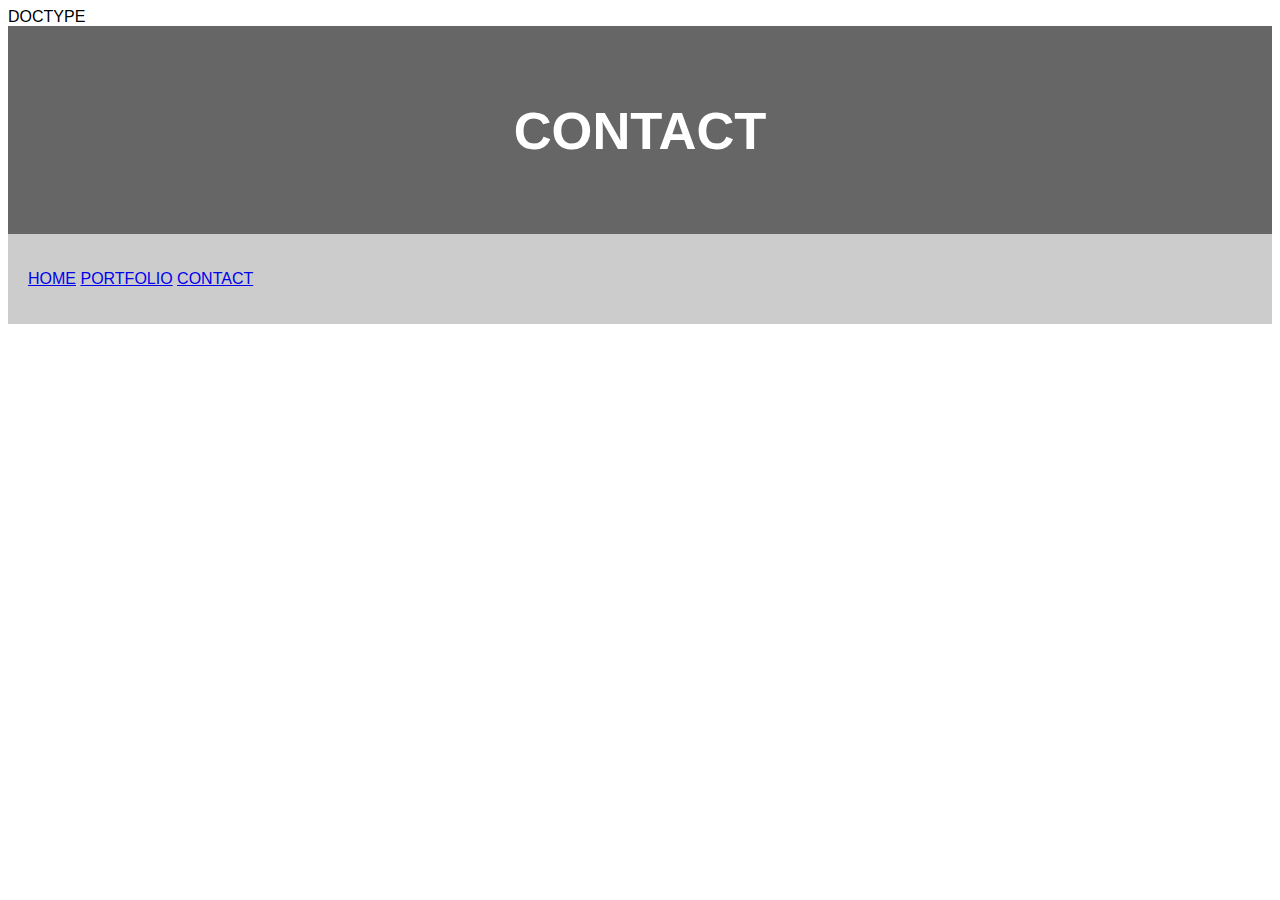
==== contact.html @ 95d78320 "df" ====
DOCTYPE <html>
    <html lang="en-US">
        <title>mywebsite </title>
        <meta charset="utf-8">
        <meta name="viewport" content="width=device-width, initial-scale=1" />
        <link href="css/mystyle.css" rel="stylesheet" />
        <body>
            <header>
              <h2>CONTACT</h2>
            </header>
            <section>
                <nav>
                    <ul>
                        <a href="index.html">HOME</a>
                        <a href="portfolio.html">PORTFOLIO</a>
                        <a href="contact.html">CONTACT</a>
                    </ul>
                </nav>
            </section>
          </body>
        </html>
---- css/mystyle.css ----
* {
    box-sizing: border-box;
  }
  
  body {
    font-family: Arial, Helvetica, sans-serif;
  }
  
  /* Style the header */
  header {
    background-color: #666;
    padding: 30px;
    text-align: center;
    font-size: 35px;
    color: white;
  }
  
  /* Container for flexboxes */
  section {
    display: -webkit-flex;
    display: flex;
  }
  
  /* Style the navigation menu */
  nav {
    -webkit-flex: 1;
    -ms-flex: 1;
    flex: 1;
    background: #ccc;
    padding: 20px;
  }
  
  /* Style the list inside the menu */
  nav ul {
    list-style-type: none;
    padding: 0;
  }
  
  /* Style the content */
  article {
    -webkit-flex: 3;
    -ms-flex: 3;
    flex: 3;
    background-color: #f1f1f1;
    padding: 10px;
  }
  
  /* Style the footer */
  footer {
    background-color: #777;
    padding: 10px;
    text-align: center;
    color: white;
  }
  
  /* Responsive layout - makes the menu and the content (inside the section) sit on top of each other instead of next to each other */
  @media (max-width: 600px) {
    section {
      -webkit-flex-direction: column;
      flex-direction: column;
    }
  }
  img {
    max-width: 110%;
    height: auto;
  }
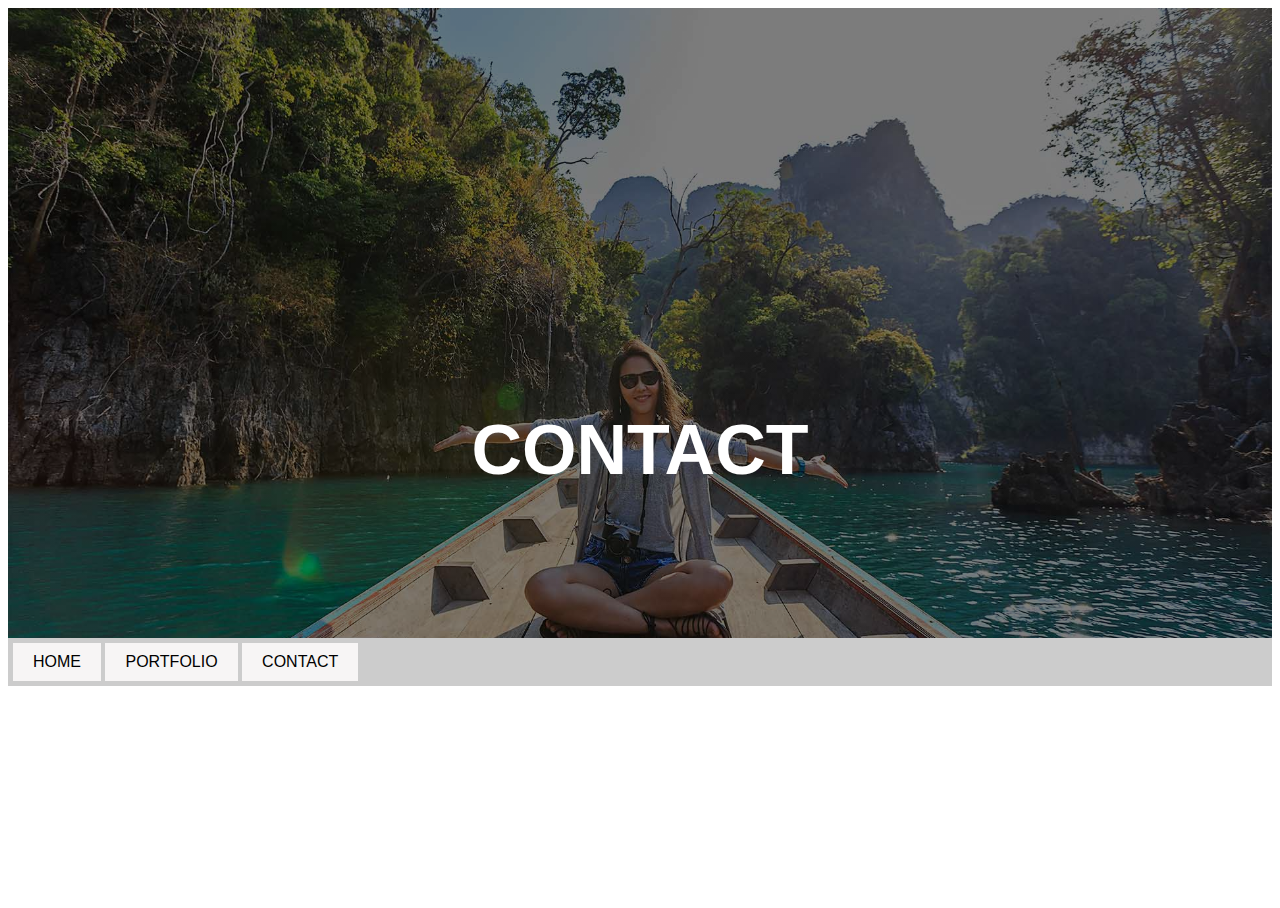
==== commit f94f9881: "001" ====
--- a/contact.html
+++ b/contact.html
@@ -1,21 +1,72 @@
-DOCTYPE <html>
-    <html lang="en-US">
-        <title>mywebsite </title>
-        <meta charset="utf-8">
-        <meta name="viewport" content="width=device-width, initial-scale=1" />
-        <link href="css/mystyle.css" rel="stylesheet" />
-        <body>
-            <header>
-              <h2>CONTACT</h2>
-            </header>
-            <section>
-                <nav>
-                    <ul>
-                        <a href="index.html">HOME</a>
-                        <a href="portfolio.html">PORTFOLIO</a>
-                        <a href="contact.html">CONTACT</a>
-                    </ul>
-                </nav>
-            </section>
-          </body>
-        </html>+<!DOCTYPE html>
+<html lang="en-US">
+  <title>My Website</title>
+  <meta charset="utf-8" />
+  <meta name="viewport" content="width=device-width, initial-scale=1" />
+  <link href="css/mystyle.css" rel="stylesheet" />
+  <link href="css/heroimage.css" rel="stylesheet" />
+  <body>
+<!-- Header Start -->
+<header>
+  <div class="hero-image">
+    <div class="hero-text">
+      <h1>CONTACT</h1>
+    </div>
+  </div>
+</header>
+<!-- Header End --><script>
+  let mybutton = document.getElementById("myBtn");
+
+// When the user scrolls down 20px from the top of the document, show the button
+window.onscroll = function () { scrollFunction() };
+
+function scrollFunction() {
+  if (document.body.scrollTop > 20 || document.documentElement.scrollTop > 20) {
+    mybutton.style.display = "block";
+  } else {
+    mybutton.style.display = "none";
+  }
+}
+
+// When the user clicks on the button, scroll to the top of the document
+function topFunction() {
+  document.body.scrollTop = 0;
+  document.documentElement.scrollTop = 0;
+}
+let slideIndex = 1;
+showSlides(slideIndex);
+
+function plusSlides(n) {
+  showSlides(slideIndex += n);
+}
+
+function currentSlide(n) {
+  showSlides(slideIndex = n);
+}
+
+function showSlides(n) {
+  let i;
+  let slides = document.getElementsByClassName("mySlides");
+  let dots = document.getElementsByClassName("dot");
+  if (n > slides.length) { slideIndex = 1 }
+  if (n < 1) { slideIndex = slides.length }
+  for (i = 0; i < slides.length; i++) {
+    slides[i].style.display = "none";
+  }
+  for (i = 0; i < dots.length; i++) {
+    dots[i].className = dots[i].className.replace(" active", "");
+  }
+  slides[slideIndex - 1].style.display = "block";
+  dots[slideIndex - 1].className += " active";
+}
+sssssssssss
+</script>
+<!-- Nav Start -->
+<nav>
+  <a href="index.html">HOME</a>
+  <a href="portfolio.html">PORTFOLIO </a>
+  <a href="contact.html">CONTACT</a>
+</nav>
+<!-- Nav End -->
+  </body>
+</html>
--- a/css/mystyle.css
+++ b/css/mystyle.css
@@ -8,11 +8,12 @@
   
   /* Style the header */
   header {
-    background-color: #666;
-    padding: 30px;
+    background-image: url(/img/header.jpg);
+    padding-top: 0px;
     text-align: center;
     font-size: 35px;
     color: white;
+    height: 70%;
   }
   
   /* Container for flexboxes */
@@ -27,9 +28,40 @@
     -ms-flex: 1;
     flex: 1;
     background: #ccc;
-    padding: 20px;
+    padding: 5px;
+    
+  }
+  /*text start*/
+  .contheading{
+    padding-left: 10%;
+  }
+  /*text end*/
+  /*image start*/
+  img {
+    max-width:max-content;
+    height: auto;
+  } 
+  .center {
+    display: block;
+    margin-left: auto;
+    margin-right: auto;
+    width: 100%;
+  } 
+  /*image end*/
+  /* unvisited link */
+  a:link, a:visited {
+    background-color: rgb(247, 245, 245);
+    color: black;
+    padding: 10px 20px;
+    text-align: center;
+    text-decoration: none;
+    display: inline-block;
   }
   
+  a:hover, a:active {
+    background-color: green;
+    color: white;
+  }
   /* Style the list inside the menu */
   nav ul {
     list-style-type: none;
@@ -47,9 +79,9 @@
   
   /* Style the footer */
   footer {
-    background-color: #777;
+    background-color: rgb(203, 154, 154);
     padding: 10px;
-    text-align: center;
+    text-align: left;
     color: white;
   }
   
@@ -59,8 +91,4 @@
       -webkit-flex-direction: column;
       flex-direction: column;
     }
-  }
-  img {
-    max-width: 110%;
-    height: auto;
   }--- a/css/heroimage.css
+++ b/css/heroimage.css
@@ -0,0 +1,29 @@
+body, html {
+    height: 100%;
+}
+
+/* The hero image */
+.hero-image {
+  /* Use "linear-gradient" to add a darken background effect to the image (photographer.jpg). This will make the text easier to read */
+  background-image: linear-gradient(rgba(0, 0, 0, 0.5), rgba(0, 0, 0, 0.5)), url("../img/header.jpg");
+
+  /* Set a specific height */
+  height: 100%;
+  padding-top: 0px;
+
+  /* Position and center the image to scale nicely on all screens */
+  background-position: center;
+  background-repeat: no-repeat;
+  background-size: cover;
+  
+}
+
+/* Place text in the middle of the image */
+.hero-text {
+  text-align: center;
+  position: absolute;
+  top: 50%;
+  left: 50%;
+  transform: translate(-50%, -50%);
+  color: white;
+}